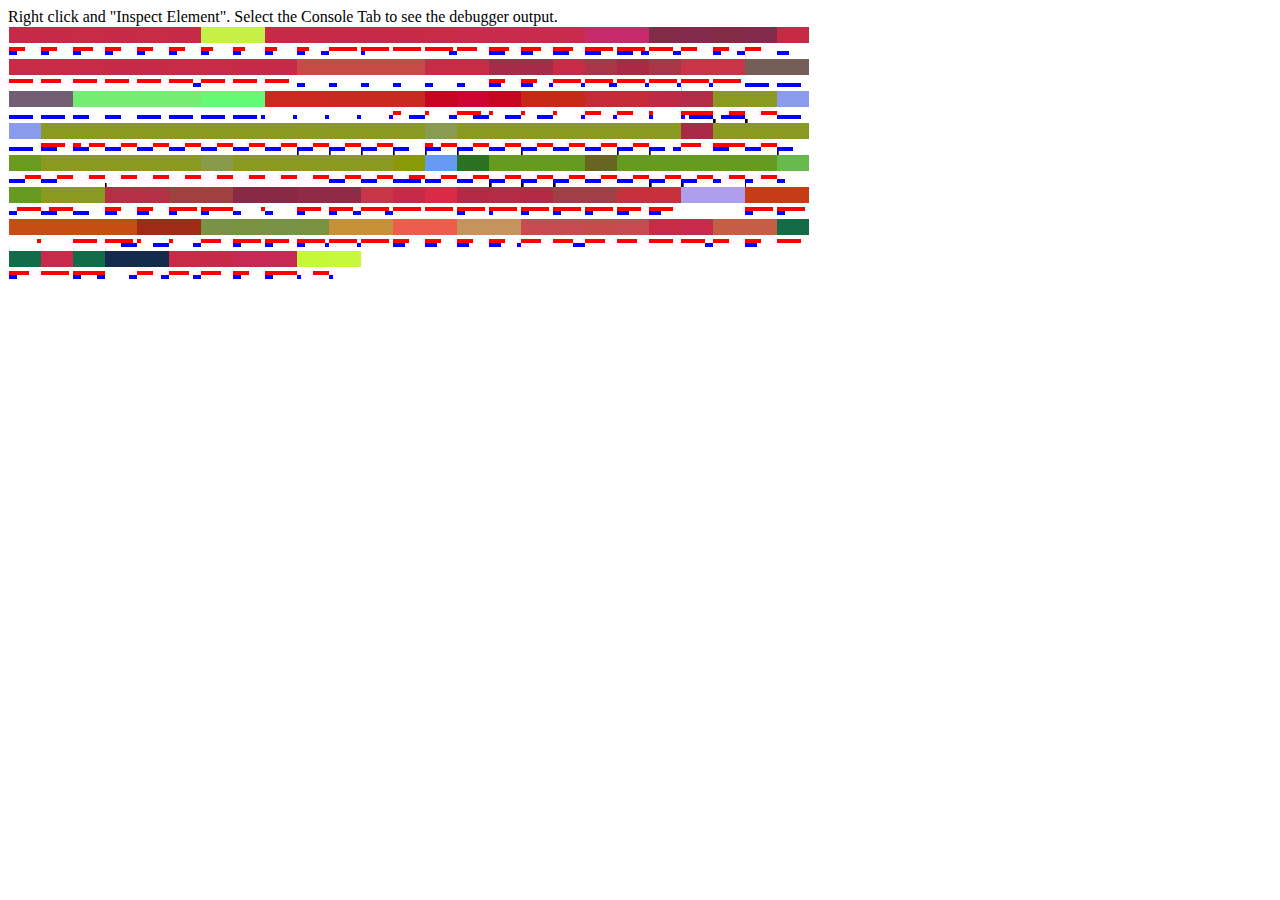
==== index.html @ 41a5d39c "Group Selection" ====
﻿
<!DOCTYPE html>
<html>
<head>
    <meta charset="utf-8">
    <title>WebGo</title>
    <script type="text/javascript" src="./assetmanager.js"></script>
    <script type="text/javascript" src="./gameengine.js"></script>
    <script type="text/javascript" src="./main.js"></script>
</head>
<body>
    <div>Right click and "Inspect Element".  Select the Console Tab to see the debugger output.</div>

    <canvas id="gameWorld" width="800" height="800" style="border: 1px solid white; background: white"></canvas>
</body>
</html>
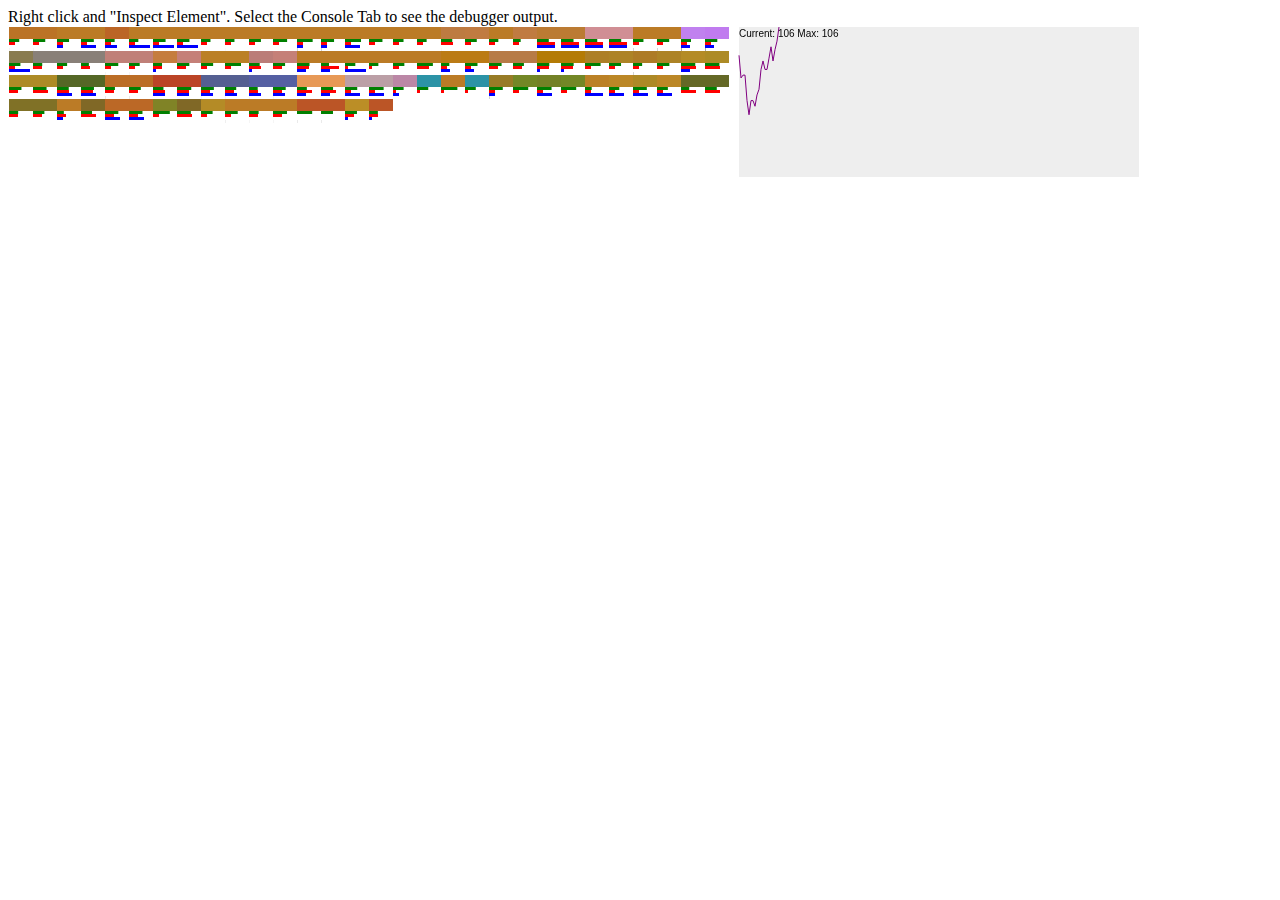
==== commit 83807f7f: "Add population graph" ====
--- a/index.html
+++ b/index.html
@@ -11,6 +11,6 @@
 <body>
     <div>Right click and "Inspect Element".  Select the Console Tab to see the debugger output.</div>
 
-    <canvas id="gameWorld" width="800" height="800" style="border: 1px solid white; background: white"></canvas>
+    <canvas id="gameWorld" width="1200" height="800" style="border: 1px solid white; background: white"></canvas>
 </body>
-</html>+</html>
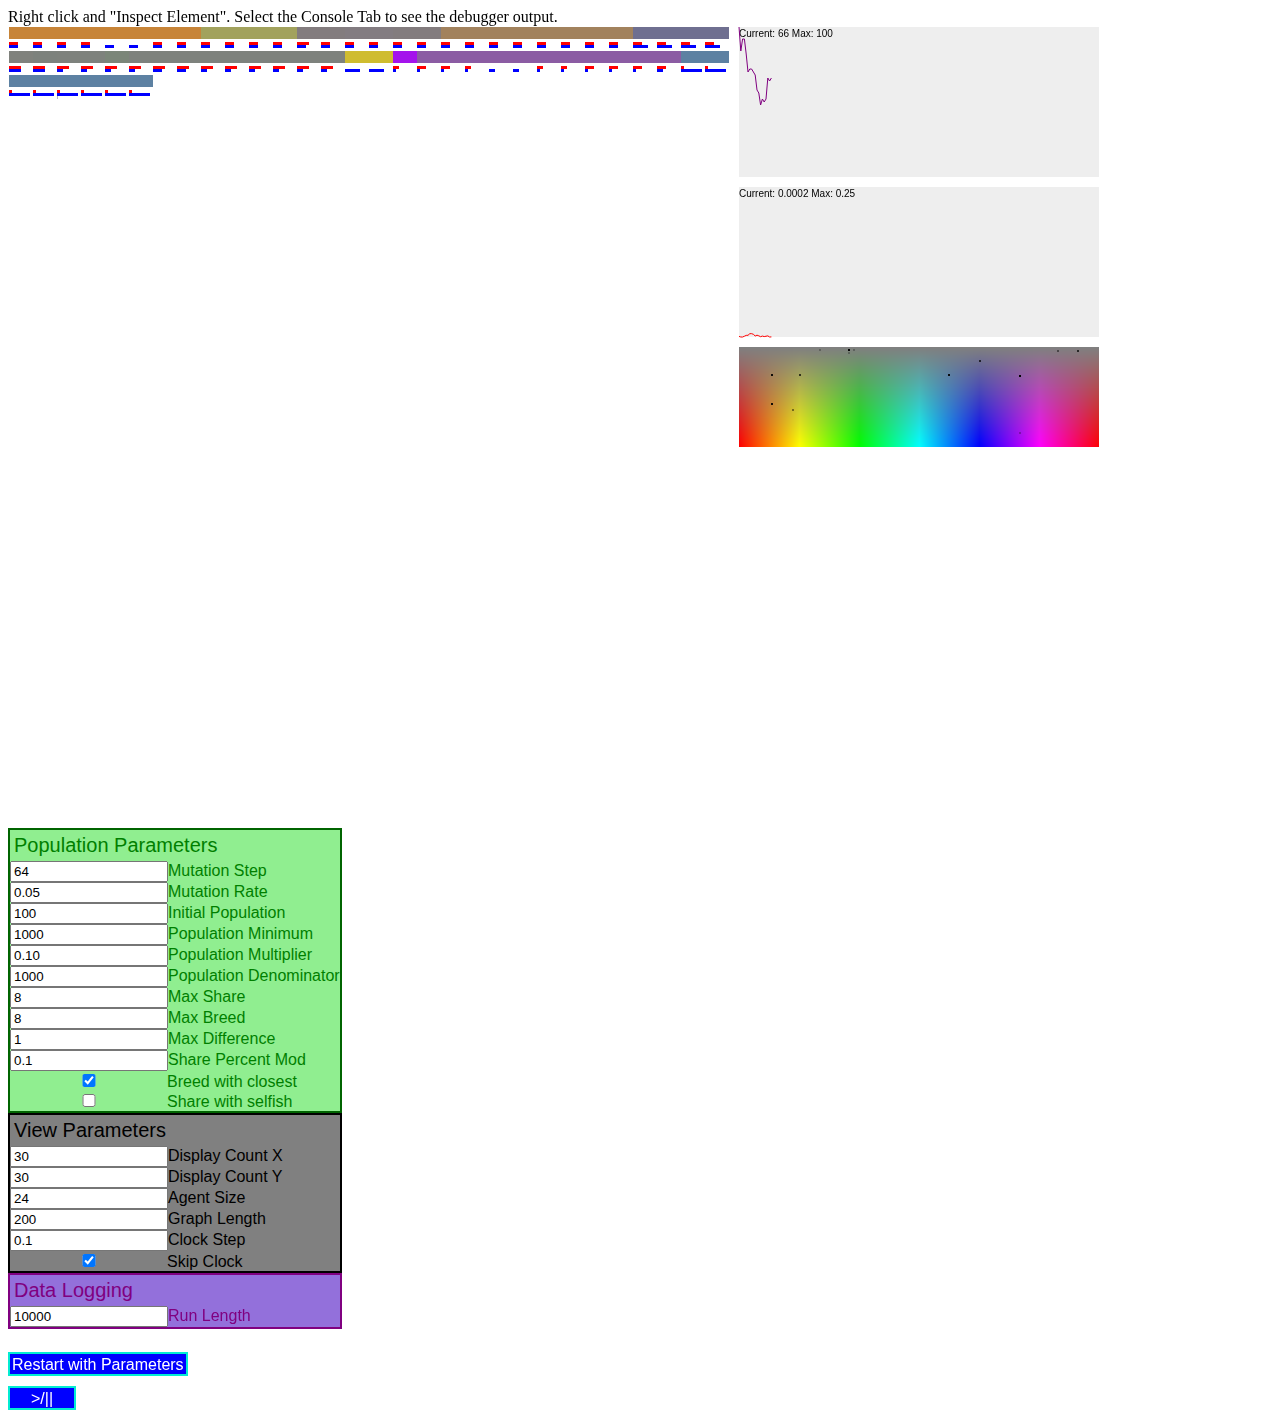
==== commit 6ed4a22f: "Clean up the views and update defaults" ====
--- a/index.html
+++ b/index.html
@@ -3,7 +3,8 @@
 <html>
 <head>
     <meta charset="utf-8">
-    <title>WebGo</title>
+    <title>Group Selection</title>
+    <link type="text/css" rel="stylesheet" href="./style.css">
     <script type="text/javascript" src="./assetmanager.js"></script>
     <script type="text/javascript" src="./gameengine.js"></script>
     <script type="text/javascript" src="./main.js"></script>
@@ -12,5 +13,39 @@
     <div>Right click and "Inspect Element".  Select the Console Tab to see the debugger output.</div>
 
     <canvas id="gameWorld" width="1200" height="800" style="border: 1px solid white; background: white"></canvas>
+
+    <div id="controls">
+        <div id="pop" class="params">
+            <p>Population Parameters</p>
+            <input type="text" id="mutStep" value="64" />Mutation Step<br />
+            <input type="text" id="mutRate" value="0.05" />Mutation Rate<br />
+            <input type="text" id="popStart" value="100" />Initial Population<br />
+            <input type="text" id="popMin" value="1000" />Population Minimum<br />
+            <input type="text" id="popMultiplier" value="0.10" />Population Multiplier<br />
+            <input type="text" id="popDenominator" value="1000" />Population Denominator<br />
+            <input type="text" id="maxBreed" value="8"/>Max Share<br />
+            <input type="text" id="maxShare" value="8"/>Max Breed<br />
+            <input type="text" id="maxDiff" value="1"/>Max Difference<br />
+            <input type="text" id="sharePercentModifier" value="0.1" />Share Percent Mod<br />
+            <input type="checkbox" id="breedClosest" checked />Breed with closest<br />
+            <input type="checkbox" id="shareWithSelfish" />Share with selfish<br />
+        </div>
+        <div id="view" class="params">
+            <p>View Parameters</p>
+            <input type="text" id="viewCountX" value="30" />Display Count X<br />
+            <input type="text" id="viewCountY" value="30" />Display Count Y<br />
+            <input type="text" id="viewAgentSize" value="24" />Agent Size<br />
+            <input type="text" id="graphDays" value="200" />Graph Length<br />
+            <input type="text" id="clockStep" value="0.1" />Clock Step<br />
+            <input type="checkbox" id="skipClock" checked />Skip Clock<br />
+        </div>
+        <div id="log" class="params">
+            <p>Data Logging</p>
+            <input type="text" id="maxDays" value="10000" />Run Length<br />
+            <!--<input type="checkbox" id="download"/>Download <br />-->
+        </div><br />
+        <div class="button" id="restart">Restart with Parameters</div><br />
+        <div class="button" id="play">>/||</div>
+    </div>
 </body>
 </html>
--- a/style.css
+++ b/style.css
@@ -0,0 +1,64 @@
+#gameWorld {
+    border: 1px solid black;
+    background-color: white;
+    float: left;
+    display:inline-block;
+}
+
+#controls {
+    float: left;
+}
+
+.params {
+    width: auto;
+    border: 2px solid grey;
+    margin: auto;
+    font-family: Arial;
+    color: grey;
+    background-color: lightgrey;
+    display:block;
+    text-align:left;
+}
+
+#pop {
+    border-color: darkgreen;
+    color: green;
+    background-color: lightgreen;
+}
+
+#view {
+    border-color: black;
+    color: black;
+    background-color: grey;
+}
+
+#log {
+    border-color: purple;
+    color: purple;
+    background-color: mediumpurple;
+}
+
+div input {
+    width: 50px;
+}
+div div input {
+    width: 150px;
+}
+
+.button {
+    border: 2px solid #03ecd3;
+    margin: 5px 0px;
+    padding: 2px;
+    height: 16px;
+    min-width: 60px;
+    font-family:Arial;
+    color: white;
+    background-color: blue;
+    display:inline-block;
+    text-align:center;
+}
+
+p {
+    margin: 4px;
+    font-size:20px;
+}
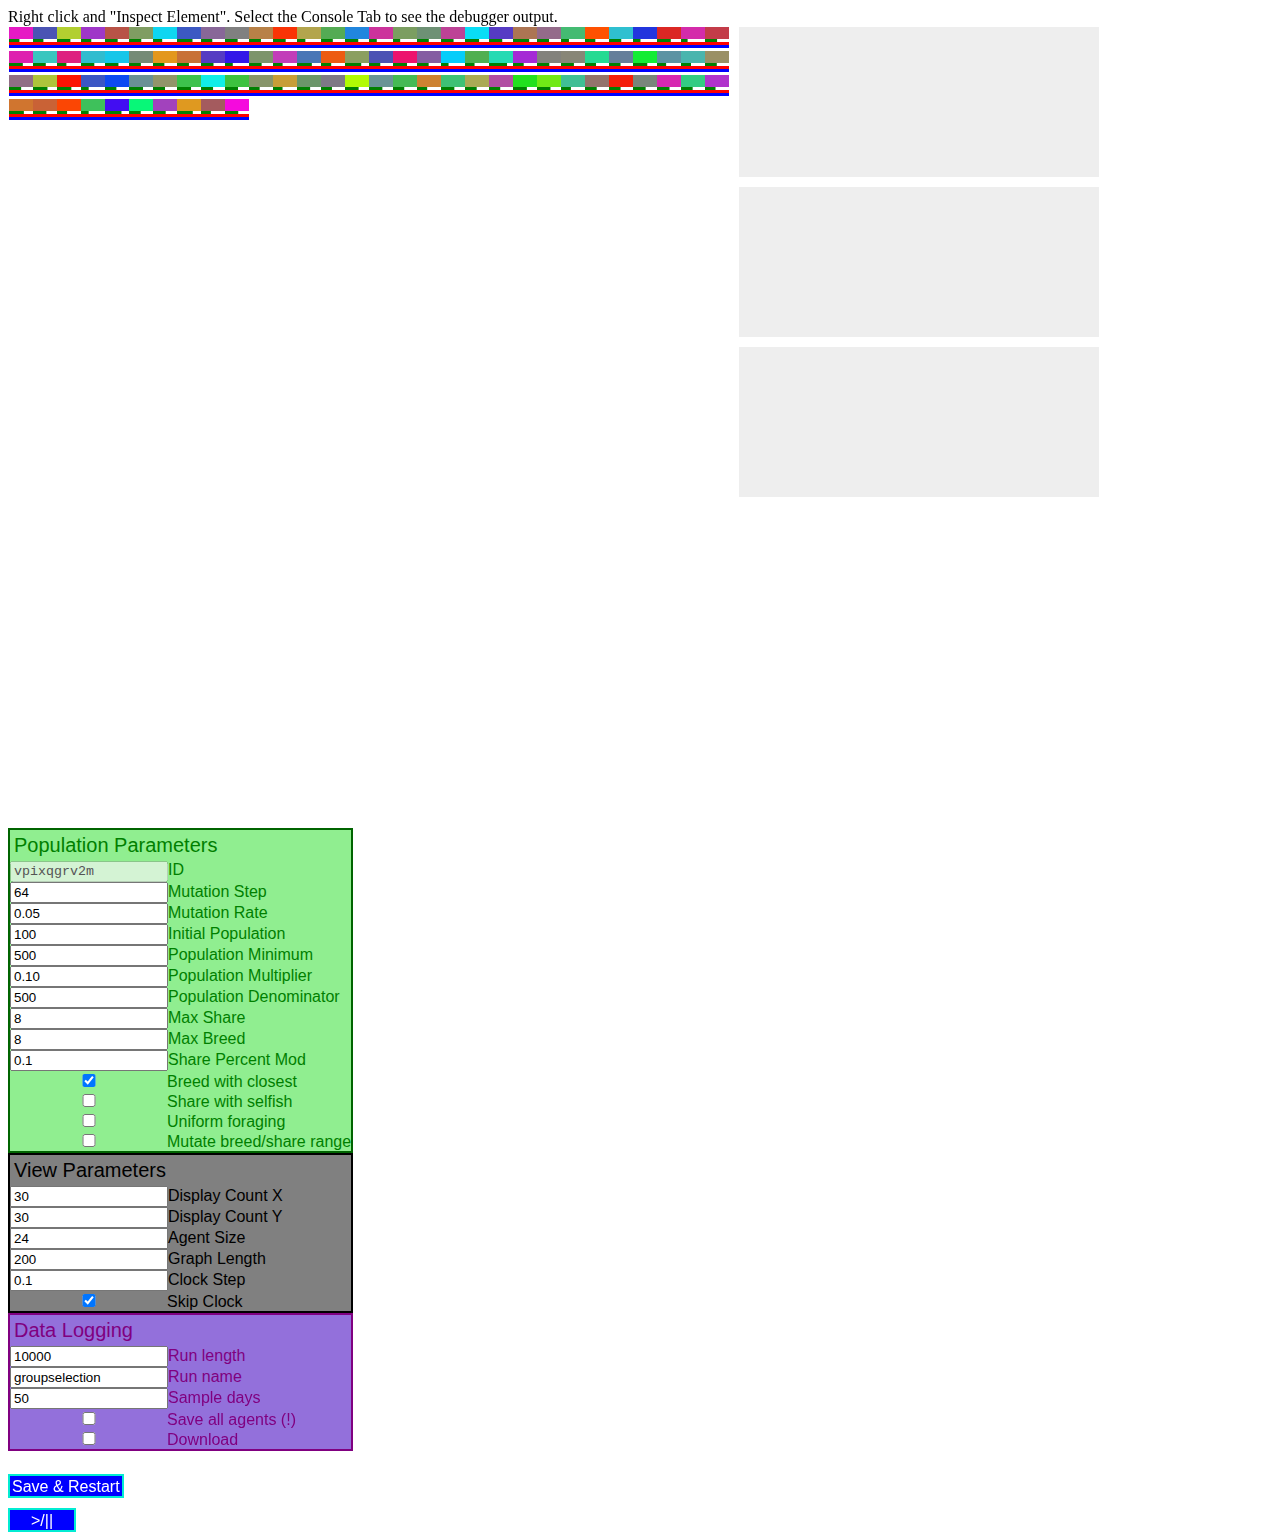
==== commit a93c928e: "Merge pull request #7 from simondemartini/stats-updates" ====
--- a/index.html
+++ b/index.html
@@ -17,18 +17,20 @@
     <div id="controls">
         <div id="pop" class="params">
             <p>Population Parameters</p>
+            <input type="text" id="popId" value="" style="font-family: 'Courier New', Courier, monospace;" disabled/>ID<br />
             <input type="text" id="mutStep" value="64" />Mutation Step<br />
             <input type="text" id="mutRate" value="0.05" />Mutation Rate<br />
             <input type="text" id="popStart" value="100" />Initial Population<br />
-            <input type="text" id="popMin" value="1000" />Population Minimum<br />
+            <input type="text" id="popMin" value="500" />Population Minimum<br />
             <input type="text" id="popMultiplier" value="0.10" />Population Multiplier<br />
-            <input type="text" id="popDenominator" value="1000" />Population Denominator<br />
+            <input type="text" id="popDenominator" value="500" />Population Denominator<br />
             <input type="text" id="maxBreed" value="8"/>Max Share<br />
             <input type="text" id="maxShare" value="8"/>Max Breed<br />
-            <input type="text" id="maxDiff" value="1"/>Max Difference<br />
             <input type="text" id="sharePercentModifier" value="0.1" />Share Percent Mod<br />
             <input type="checkbox" id="breedClosest" checked />Breed with closest<br />
             <input type="checkbox" id="shareWithSelfish" />Share with selfish<br />
+            <input type="checkbox" id="uniformForage" />Uniform foraging<br />
+            <input type="checkbox" id="mutateRanges" />Mutate breed/share range<br />
         </div>
         <div id="view" class="params">
             <p>View Parameters</p>
@@ -41,10 +43,13 @@
         </div>
         <div id="log" class="params">
             <p>Data Logging</p>
-            <input type="text" id="maxDays" value="10000" />Run Length<br />
-            <!--<input type="checkbox" id="download"/>Download <br />-->
+            <input type="text" id="maxDays" value="10000" />Run length<br />
+            <input type="text" id="runName" value="groupselection" />Run name <br />
+            <input type="text" id="sampleDays" value="50" />Sample days <br />
+            <input type="checkbox" id="storeAll"/>Save all agents (!)<br />
+            <input type="checkbox" id="download"/>Download<br />
         </div><br />
-        <div class="button" id="restart">Restart with Parameters</div><br />
+        <div class="button" id="restart">Save &amp; Restart</div><br />
         <div class="button" id="play">>/||</div>
     </div>
 </body>
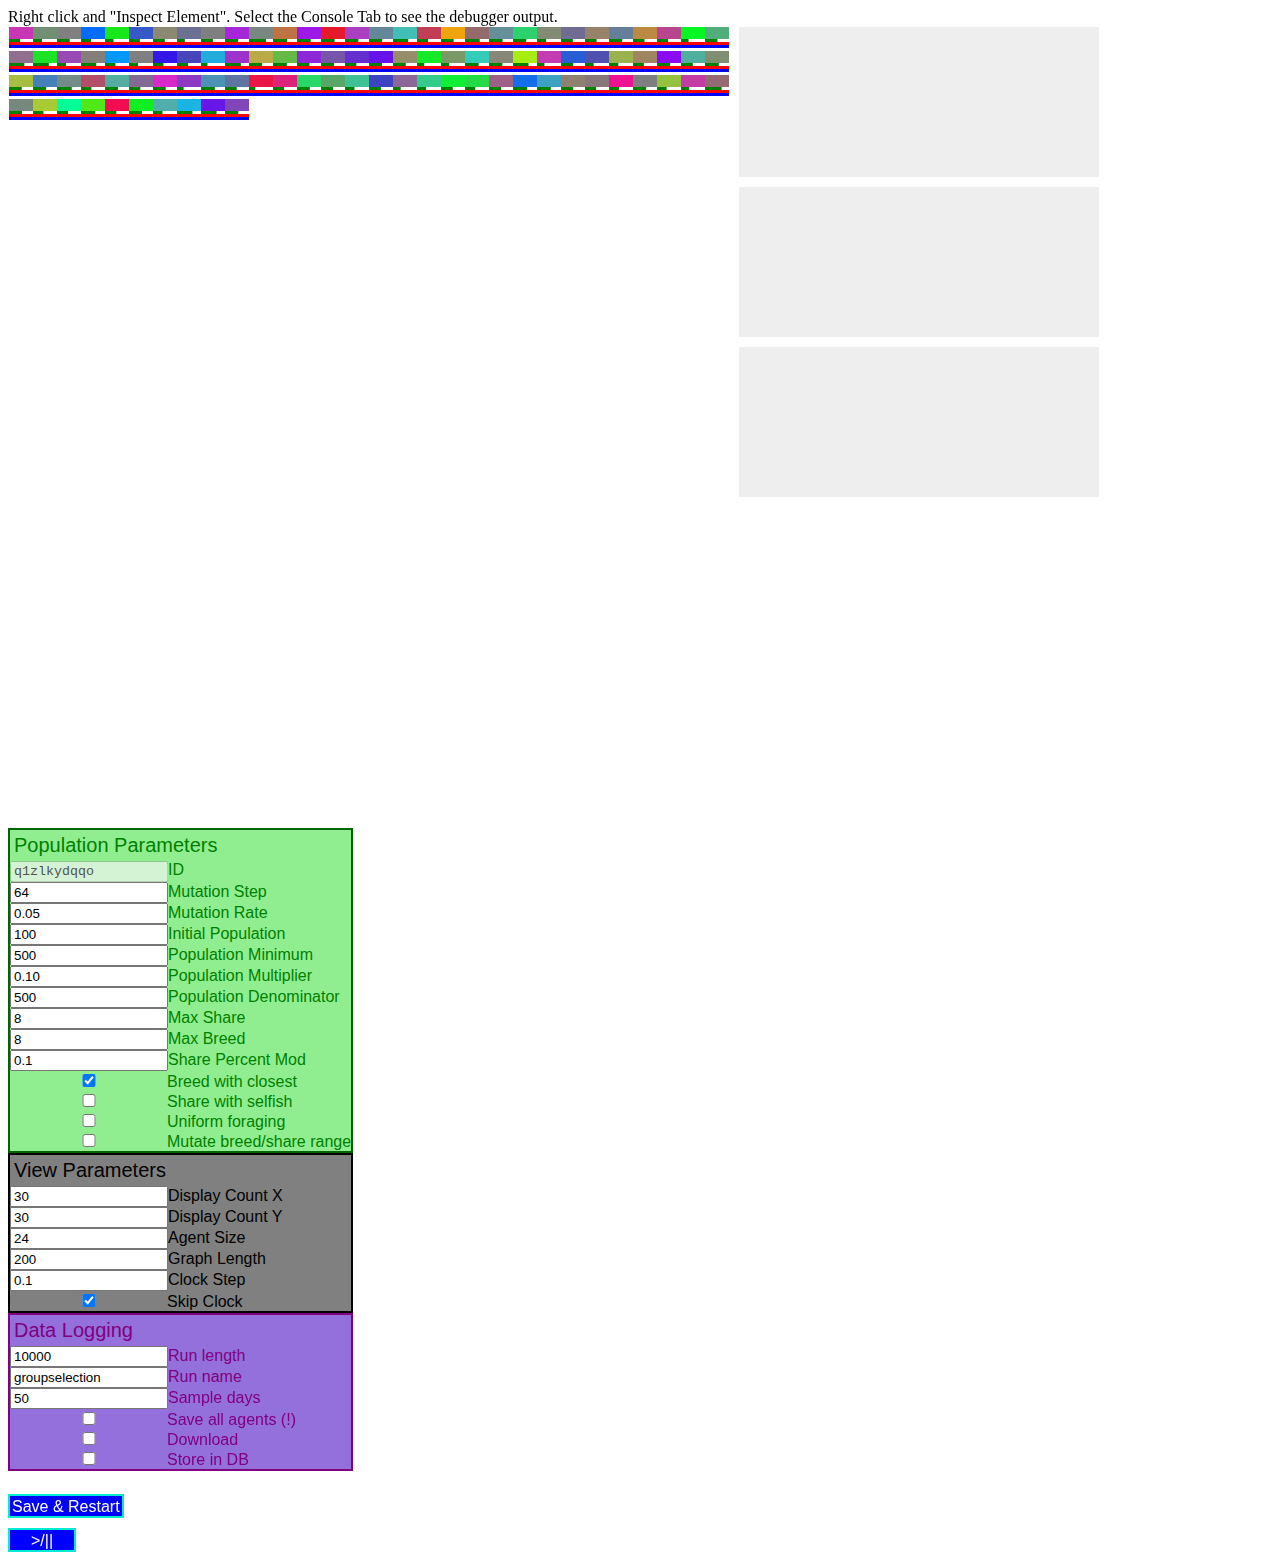
==== commit 55b98a3d: "Merge branch 'master' into db-test" ====
--- a/index.html
+++ b/index.html
@@ -5,6 +5,7 @@
     <meta charset="utf-8">
     <title>Group Selection</title>
     <link type="text/css" rel="stylesheet" href="./style.css">
+    <script type="text/javascript" src="http://24.16.255.56:8888/socket.io/socket.io.js"></script>
     <script type="text/javascript" src="./assetmanager.js"></script>
     <script type="text/javascript" src="./gameengine.js"></script>
     <script type="text/javascript" src="./main.js"></script>
@@ -48,6 +49,7 @@
             <input type="text" id="sampleDays" value="50" />Sample days <br />
             <input type="checkbox" id="storeAll"/>Save all agents (!)<br />
             <input type="checkbox" id="download"/>Download<br />
+            <input type="checkbox" id="sendToDB"/>Store in DB<br />
         </div><br />
         <div class="button" id="restart">Save &amp; Restart</div><br />
         <div class="button" id="play">>/||</div>
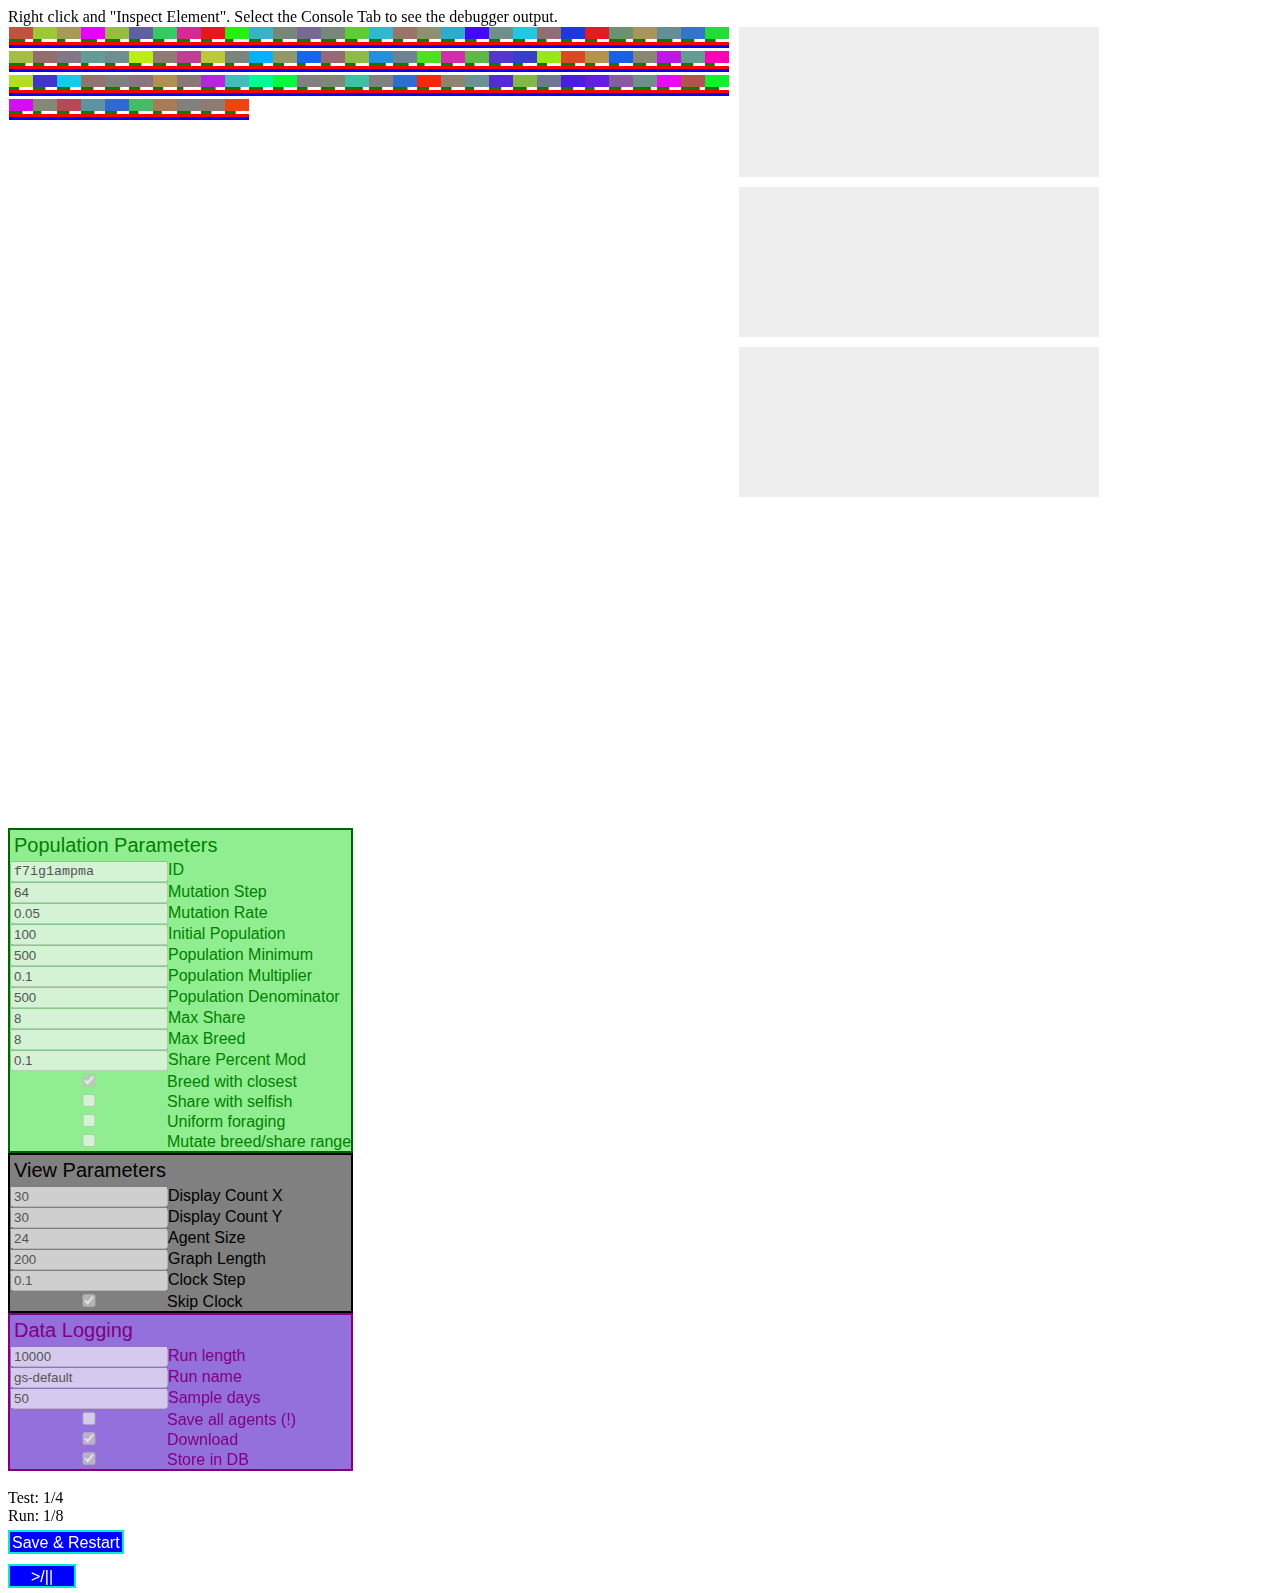
==== commit 191872c5: "Connect to real DB and automate experiments" ====
--- a/index.html
+++ b/index.html
@@ -8,6 +8,7 @@
     <script type="text/javascript" src="http://24.16.255.56:8888/socket.io/socket.io.js"></script>
     <script type="text/javascript" src="./assetmanager.js"></script>
     <script type="text/javascript" src="./gameengine.js"></script>
+    <script type="text/javascript" src="./experimentmanager.js"></script>
     <script type="text/javascript" src="./main.js"></script>
 </head>
 <body>
@@ -18,39 +19,41 @@
     <div id="controls">
         <div id="pop" class="params">
             <p>Population Parameters</p>
-            <input type="text" id="popId" value="" style="font-family: 'Courier New', Courier, monospace;" disabled/>ID<br />
-            <input type="text" id="mutStep" value="64" />Mutation Step<br />
-            <input type="text" id="mutRate" value="0.05" />Mutation Rate<br />
-            <input type="text" id="popStart" value="100" />Initial Population<br />
-            <input type="text" id="popMin" value="500" />Population Minimum<br />
-            <input type="text" id="popMultiplier" value="0.10" />Population Multiplier<br />
-            <input type="text" id="popDenominator" value="500" />Population Denominator<br />
-            <input type="text" id="maxBreed" value="8"/>Max Share<br />
-            <input type="text" id="maxShare" value="8"/>Max Breed<br />
-            <input type="text" id="sharePercentModifier" value="0.1" />Share Percent Mod<br />
-            <input type="checkbox" id="breedClosest" checked />Breed with closest<br />
+            <input type="text" id="popId" style="font-family: 'Courier New', Courier, monospace;" disabled/>ID<br />
+            <input type="text" id="mutStep" />Mutation Step<br />
+            <input type="text" id="mutRate" />Mutation Rate<br />
+            <input type="text" id="popStart" />Initial Population<br />
+            <input type="text" id="popMin" />Population Minimum<br />
+            <input type="text" id="popMultiplier" />Population Multiplier<br />
+            <input type="text" id="popDenominator" />Population Denominator<br />
+            <input type="text" id="maxShare" />Max Share<br />
+            <input type="text" id="maxBreed" />Max Breed<br />
+            <input type="text" id="sharePercentModifier" />Share Percent Mod<br />
+            <input type="checkbox" id="breedClosest" />Breed with closest<br />
             <input type="checkbox" id="shareWithSelfish" />Share with selfish<br />
             <input type="checkbox" id="uniformForage" />Uniform foraging<br />
             <input type="checkbox" id="mutateRanges" />Mutate breed/share range<br />
         </div>
         <div id="view" class="params">
             <p>View Parameters</p>
-            <input type="text" id="viewCountX" value="30" />Display Count X<br />
-            <input type="text" id="viewCountY" value="30" />Display Count Y<br />
-            <input type="text" id="viewAgentSize" value="24" />Agent Size<br />
-            <input type="text" id="graphDays" value="200" />Graph Length<br />
-            <input type="text" id="clockStep" value="0.1" />Clock Step<br />
-            <input type="checkbox" id="skipClock" checked />Skip Clock<br />
+            <input type="text" id="viewCountX" />Display Count X<br />
+            <input type="text" id="viewCountY" />Display Count Y<br />
+            <input type="text" id="viewAgentSize"  />Agent Size<br />
+            <input type="text" id="graphDays" />Graph Length<br />
+            <input type="text" id="clockStep" />Clock Step<br />
+            <input type="checkbox" id="skipClock" />Skip Clock<br />
         </div>
         <div id="log" class="params">
             <p>Data Logging</p>
-            <input type="text" id="maxDays" value="10000" />Run length<br />
-            <input type="text" id="runName" value="groupselection" />Run name <br />
-            <input type="text" id="sampleDays" value="50" />Sample days <br />
+            <input type="text" id="maxDays" />Run length<br />
+            <input type="text" id="runName" />Run name <br />
+            <input type="text" id="sampleDays" />Sample days <br />
             <input type="checkbox" id="storeAll"/>Save all agents (!)<br />
             <input type="checkbox" id="download"/>Download<br />
             <input type="checkbox" id="sendToDB"/>Store in DB<br />
         </div><br />
+        <span id="tests"></span> <br />
+        <span id="runs"></span> <br />
         <div class="button" id="restart">Save &amp; Restart</div><br />
         <div class="button" id="play">>/||</div>
     </div>
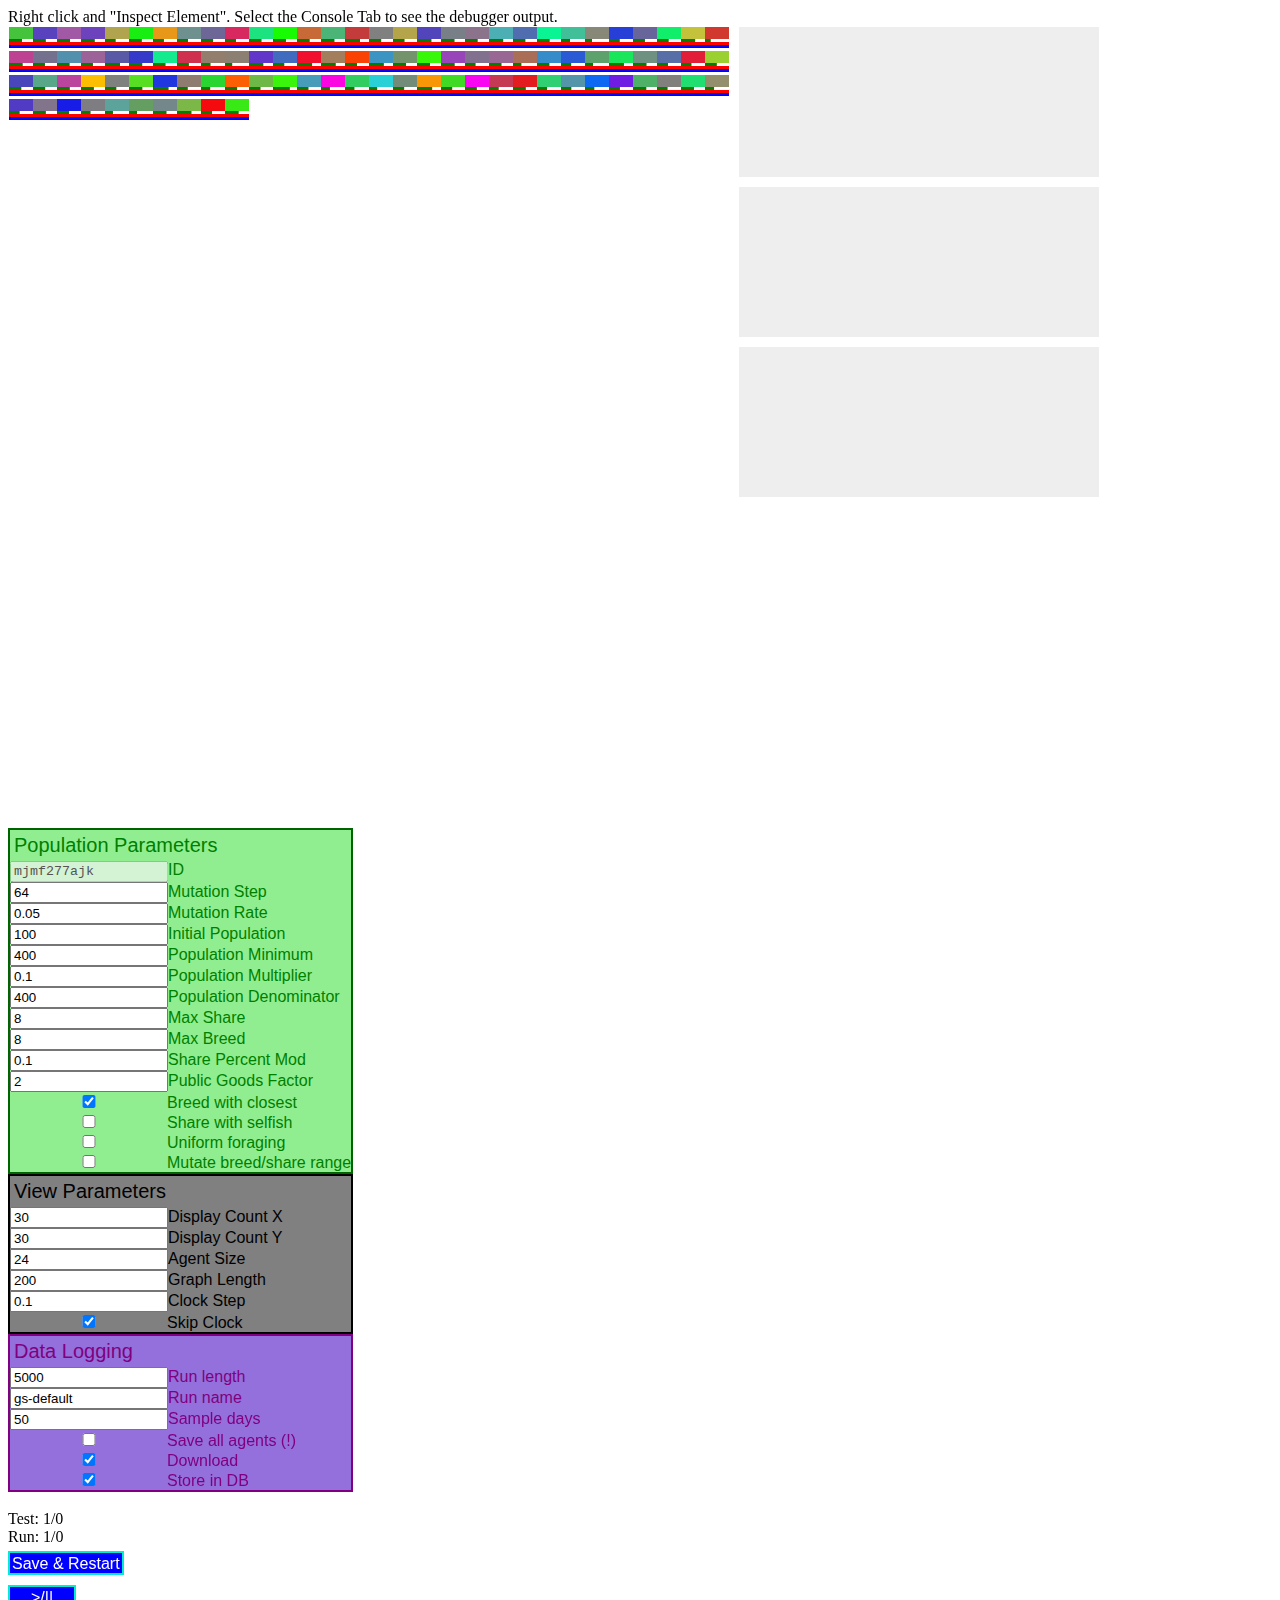
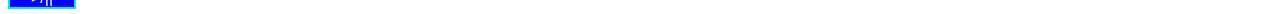
==== commit 455e7f27: "Add public goods factor as param" ====
--- a/index.html
+++ b/index.html
@@ -29,6 +29,7 @@
             <input type="text" id="maxShare" />Max Share<br />
             <input type="text" id="maxBreed" />Max Breed<br />
             <input type="text" id="sharePercentModifier" />Share Percent Mod<br />
+            <input type="text" id="publicGoods" />Public Goods Factor<br />
             <input type="checkbox" id="breedClosest" />Breed with closest<br />
             <input type="checkbox" id="shareWithSelfish" />Share with selfish<br />
             <input type="checkbox" id="uniformForage" />Uniform foraging<br />
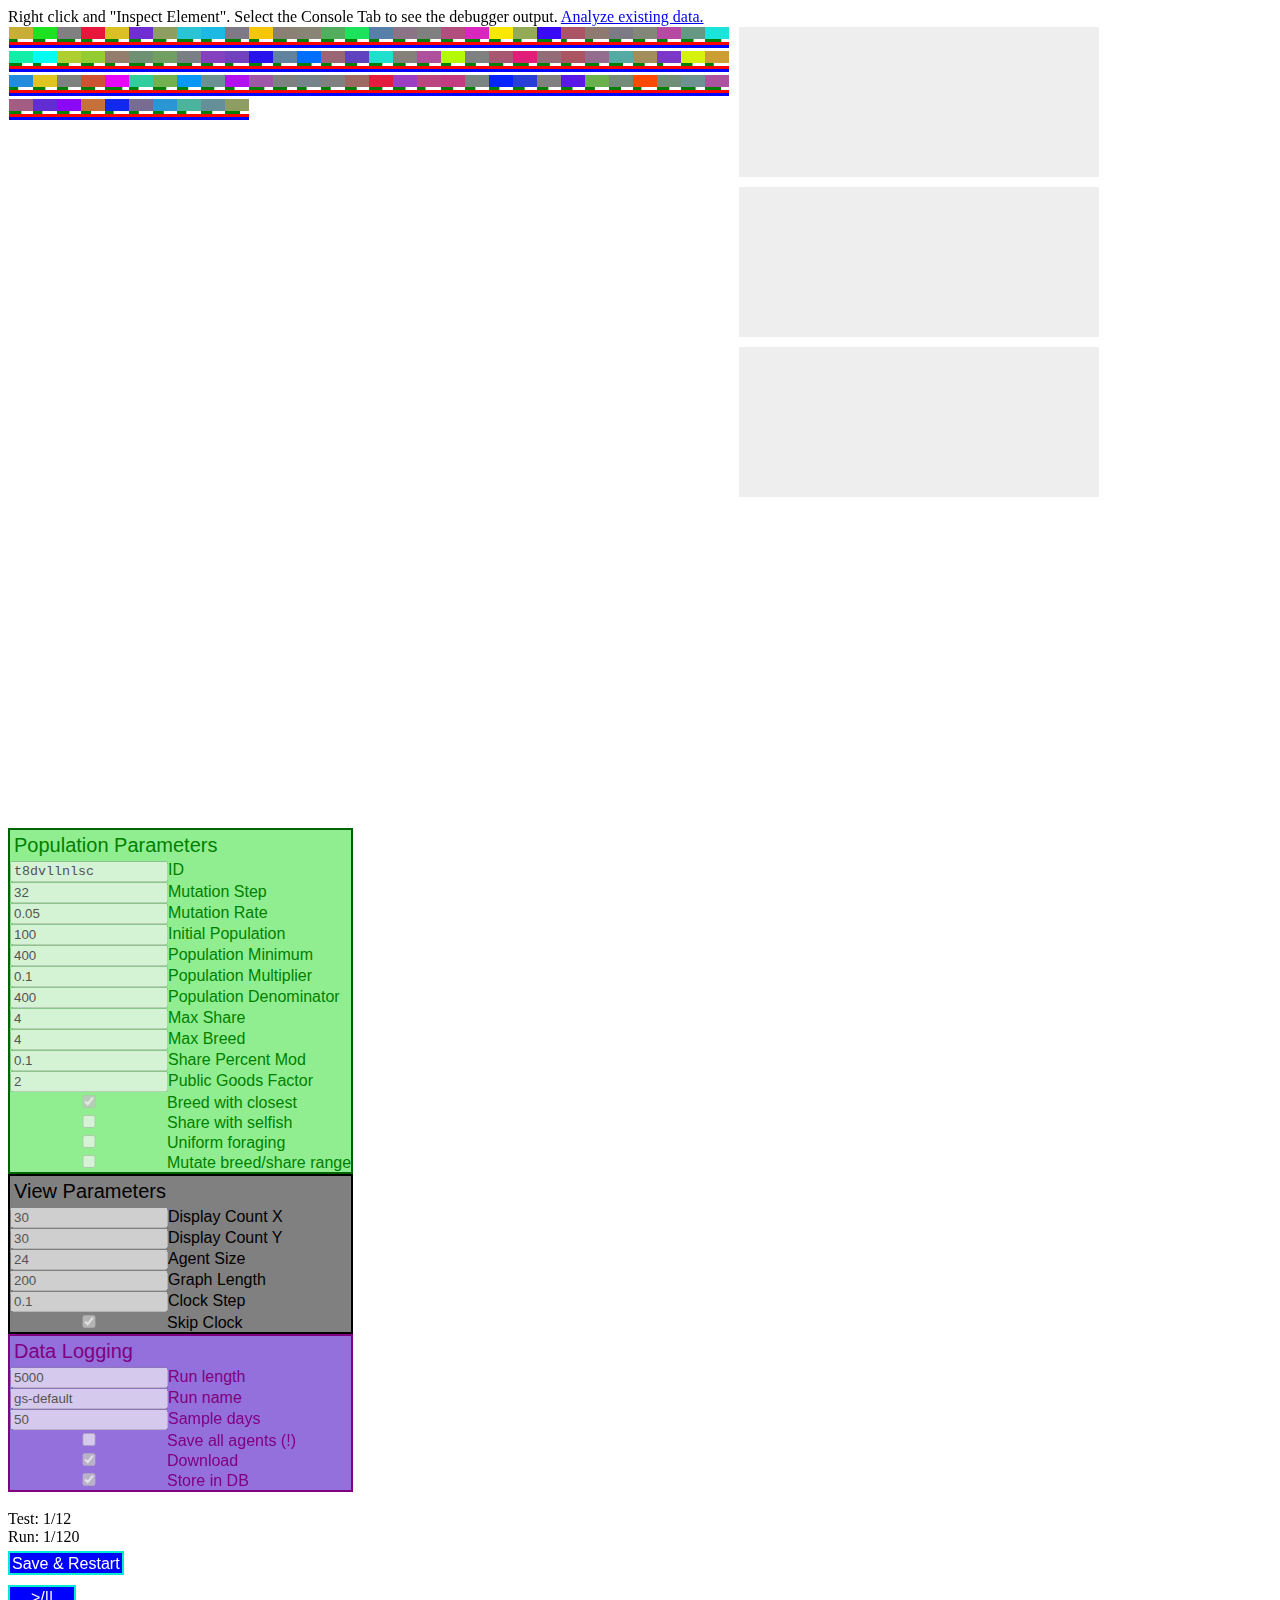
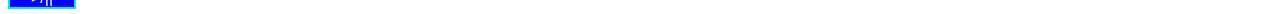
==== commit 9de7c2c2: "Merge pull request #13 from simondemartini/data-analyzer" ====
--- a/index.html
+++ b/index.html
@@ -9,10 +9,11 @@
     <script type="text/javascript" src="./assetmanager.js"></script>
     <script type="text/javascript" src="./gameengine.js"></script>
     <script type="text/javascript" src="./experimentmanager.js"></script>
+    <script type="text/javascript" src="./util.js"></script>
     <script type="text/javascript" src="./main.js"></script>
 </head>
 <body>
-    <div>Right click and "Inspect Element".  Select the Console Tab to see the debugger output.</div>
+    <div>Right click and "Inspect Element".  Select the Console Tab to see the debugger output. <a href="./analyze.html">Analyze existing data.</a></div>
 
     <canvas id="gameWorld" width="1200" height="800" style="border: 1px solid white; background: white"></canvas>
 
--- a/style.css
+++ b/style.css
@@ -3,6 +3,14 @@
     background-color: white;
     float: left;
     display:inline-block;
+}
+
+#graphs {
+    border: 1px solid black;
+    background-color: white;
+    float: left;
+    display:inline-block;
+    margin-right: 10px;
 }
 
 #controls {
@@ -38,6 +46,12 @@
     background-color: mediumpurple;
 }
 
+#analyze {
+    border-color: darkred;
+    color: darkred;
+    background-color: pink;
+}
+
 div input {
     width: 50px;
 }
